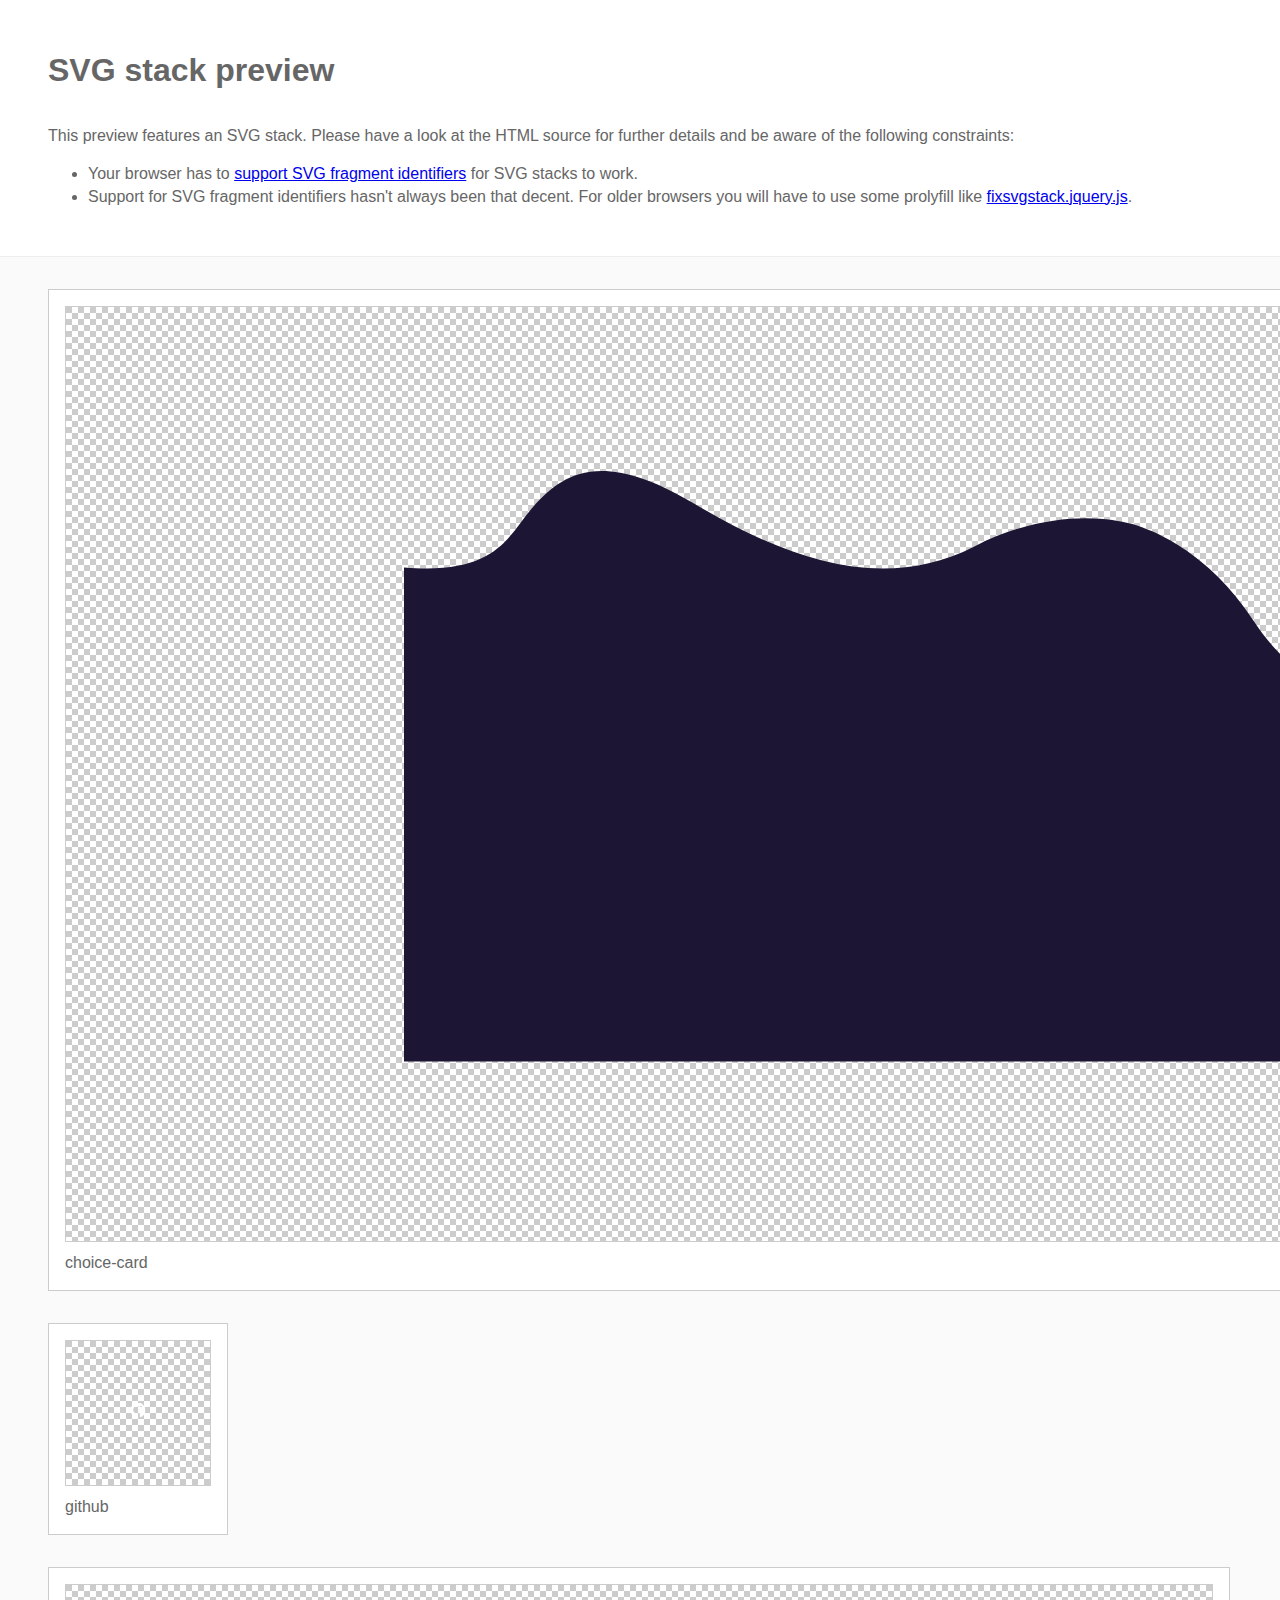
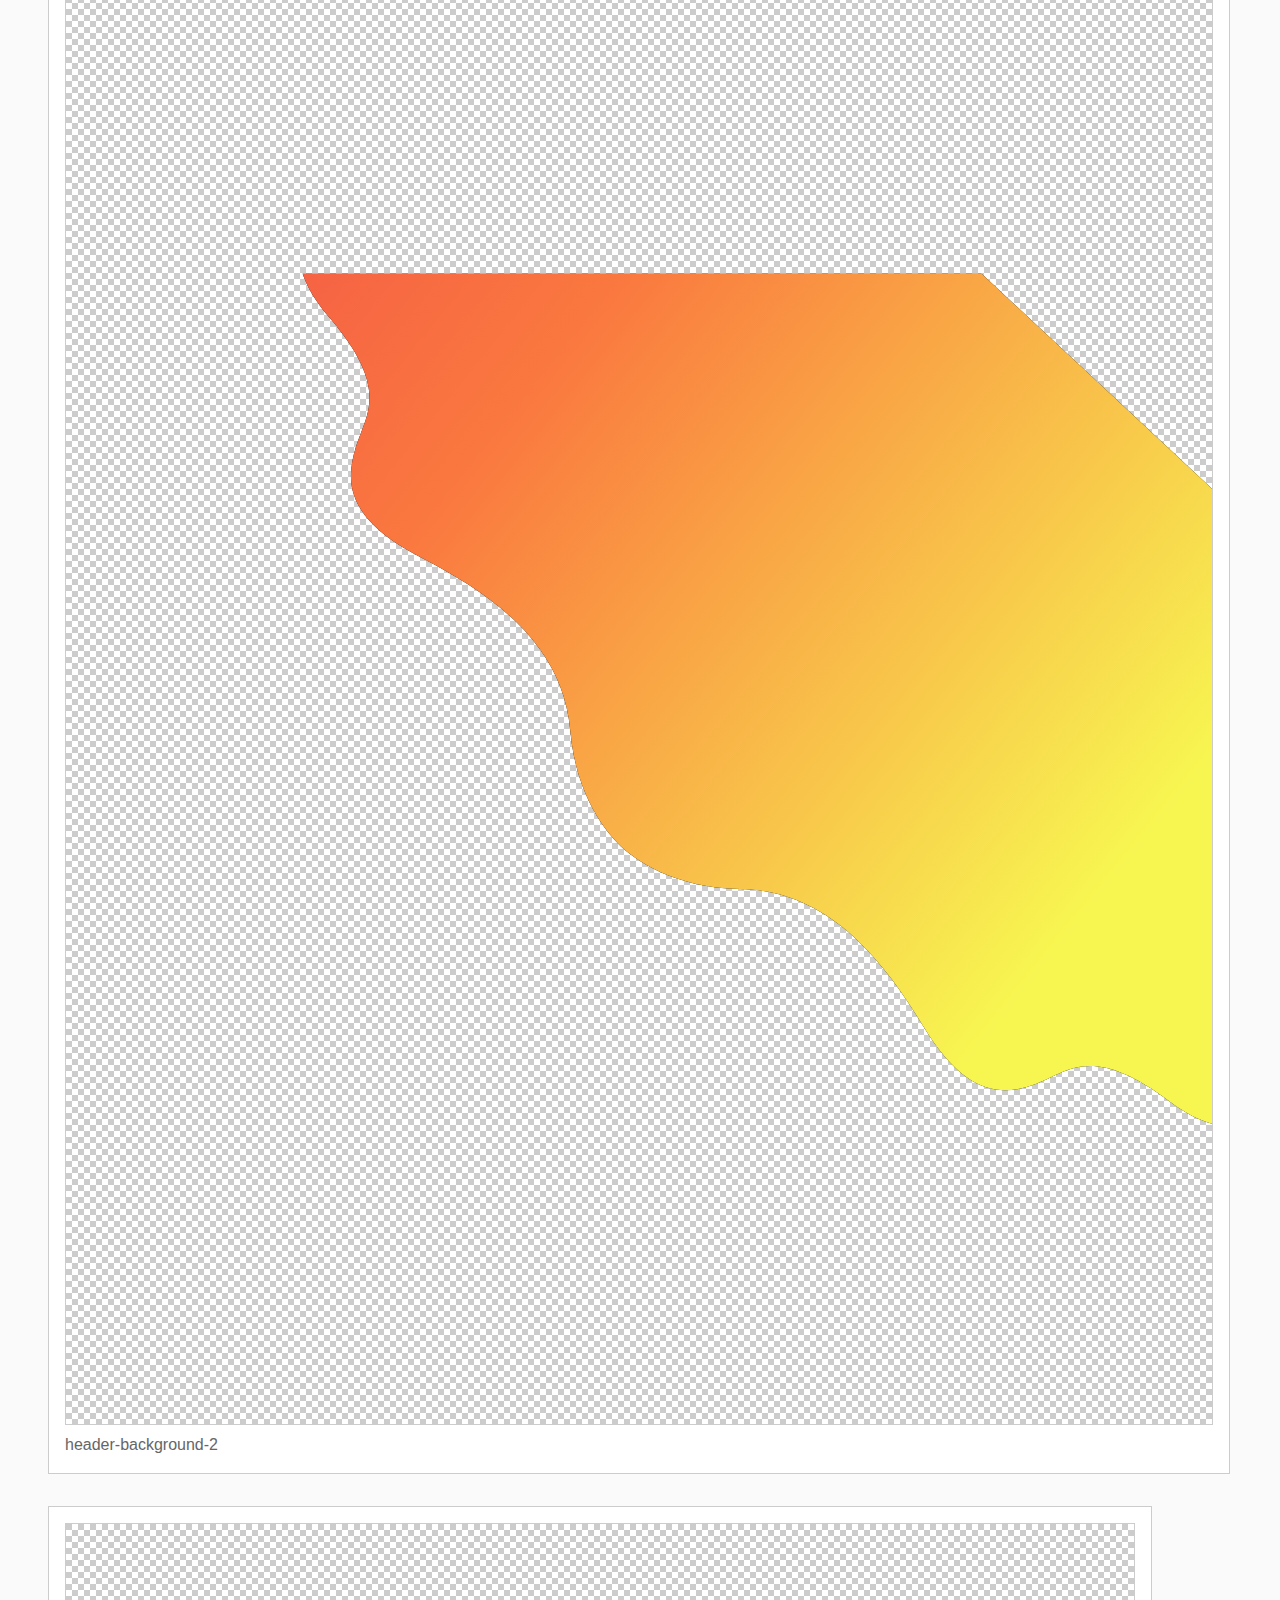
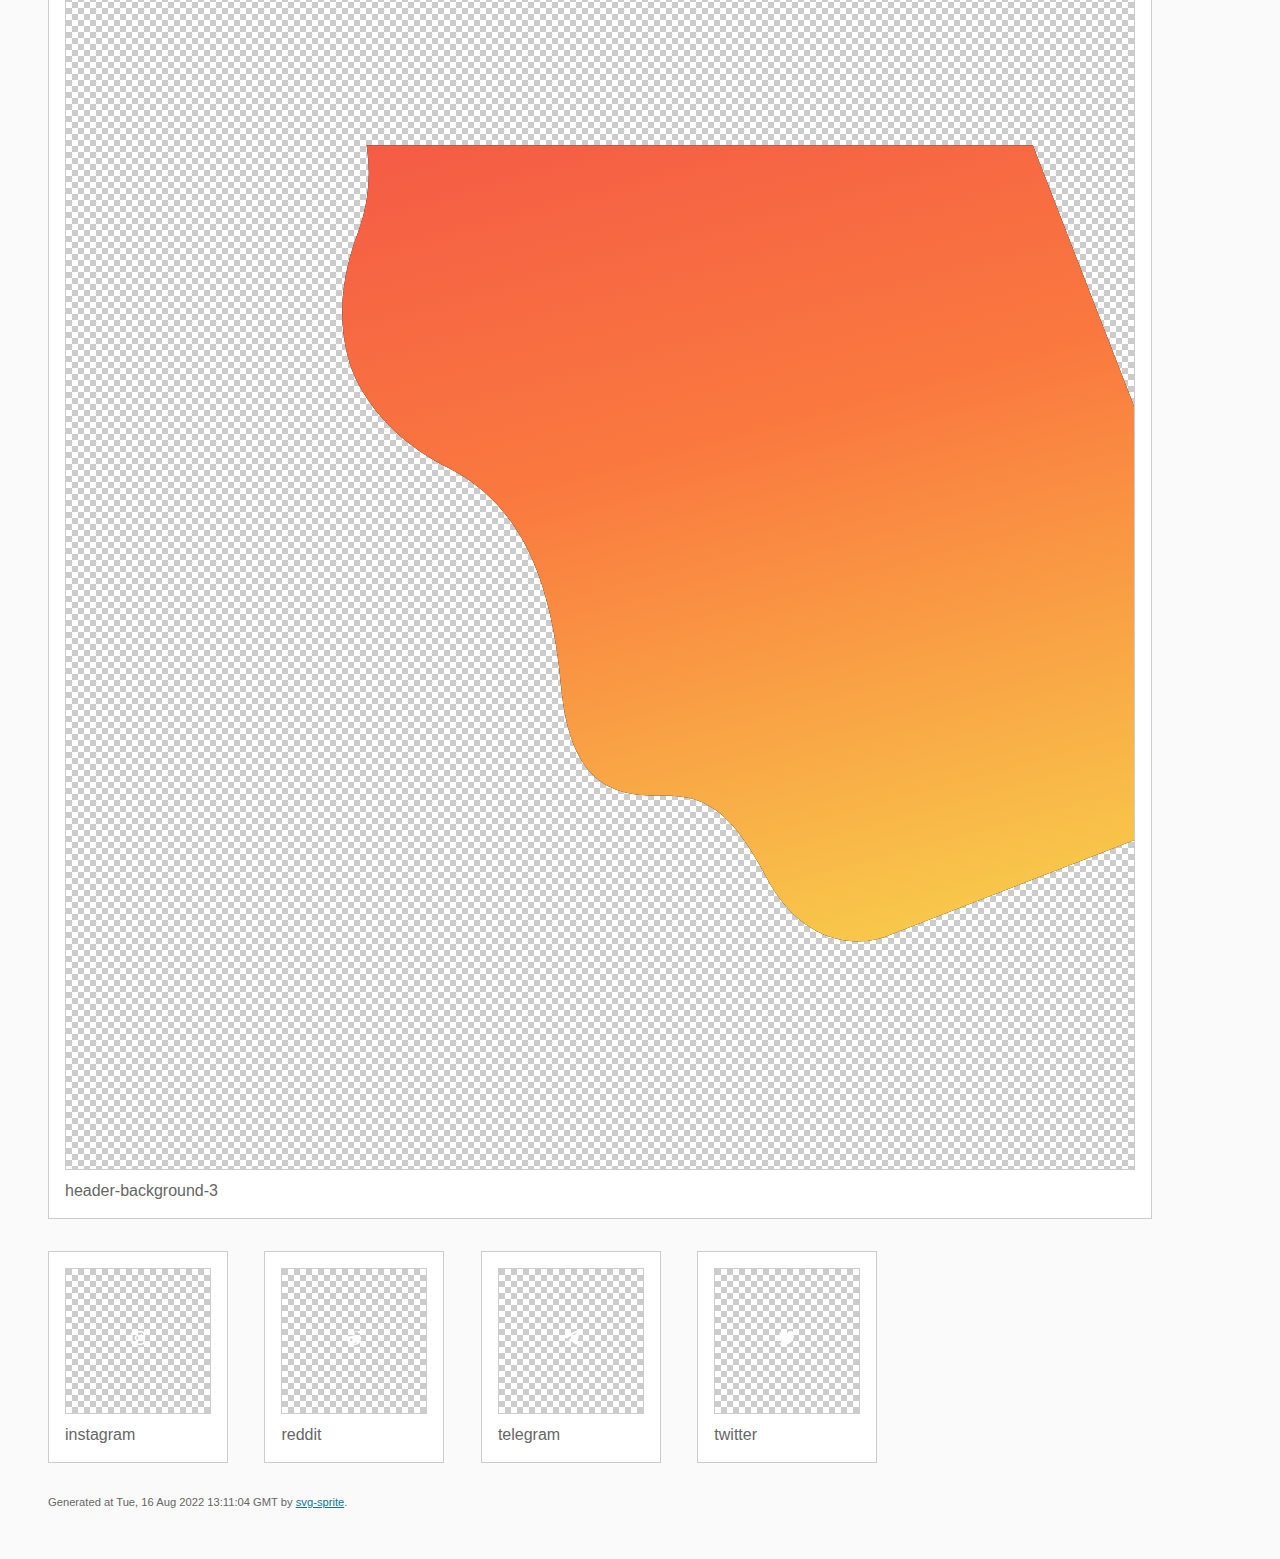
==== img/stack/sprite.stack.html @ 480faee2 "Add files via upload" ====
<!DOCTYPE html>
<html lang="en" xmlns="http://www.w3.org/1999/xhtml">
	<head>
		<meta charset="utf-8"/>
		<meta http-equiv="X-UA-Compatible" content="IE=Edge"/>
		<title>SVG stack preview | svg-sprite</title>
		<style>@charset "UTF-8";body{padding:0;margin:0;color:#666;background:#fafafa;font-family:Arial,Helvetica,sans-serif;font-size:1em;line-height:1.4}header{display:block;padding:3em 3em 2em 3em;background-color:#fff}header p{margin:2em 0 0 0}section{border-top:1px solid #eee;padding:2em 3em 0 3em}section ul{margin:0;padding:0}section li{display:inline;display:inline-block;background-color:#fff;position:relative;margin:0 2em 2em 0;vertical-align:top;border:1px solid #ccc;padding:1em 1em 3em 1em;cursor:default}.icon-box{margin:0;width:144px;height:144px;position:relative;background:#ccc url("[data-uri]") top left repeat;border:1px solid #ccc;display:table-cell;vertical-align:middle;text-align:center}.icon{display:inline;display:inline-block}h1{margin-top:0}h2{margin:0;padding:0;font-size:1em;font-weight:normal;white-space:nowrap;overflow:hidden;text-overflow:ellipsis;position:absolute;left:1em;right:1em;bottom:1em}footer{display:block;margin:0;padding:0 3em 3em 3em}footer p{margin:0;font-size:.7em}footer a{color:#0f7595;margin-left:0}</style>

<!--

Sprite shape dimensions
====================================================================================================
You will need to set the sprite shape dimensions via CSS when you use them as stack SVGs, otherwise
they would become a huge 100% in size. You may use the following dimension classes for doing so.
They might well be outsourced to an external stylesheet of course.

-->

<style type="text/css">
	.svg-choice-card-dims { width: 1920px; height: 928px; }
	.svg-github-dims { width: 20px; height: 20px; }
	.svg-header-background-2-dims { width: 1146px; height: 1432px; }
	.svg-header-background-3-dims { width: 1068px; height: 1239px; }
	.svg-instagram-dims { width: 20px; height: 20px; }
	.svg-reddit-dims { width: 20px; height: 20px; }
	.svg-telegram-dims { width: 20px; height: 17px; }
	.svg-twitter-dims { width: 20px; height: 16px; }
</style>

<!--
====================================================================================================
-->

	</head>
	<body>
		<header>
			<h1>SVG stack preview</h1>
			<p>This preview features an SVG stack. Please have a look at the HTML source for further details and be aware of the following constraints:</p>
			<ul>
				<li>Your browser has to <a href="http://caniuse.com/#feat=svg-fragment" target="_blank" rel="noopener noreferrer">support SVG fragment identifiers</a> for SVG stacks to work.</li>
				<li>Support for SVG fragment identifiers hasn't always been that decent. For older browsers you will have to use some prolyfill like <a href="https://github.com/preciousforever/SVG-Stacker/blob/master/fixsvgstack.jquery.js" target="_blank" rel="noopener noreferrer">fixsvgstack.jquery.js</a>.</li>
			</ul>
		</header>
		<section>

<!--

SVG stack
====================================================================================================
These SVG images make use of fragment identifiers (IDs) to reference certain portions of the
external sprite. By default, all shapes inside the sprite are hidden by CSS. The `:target` pseudo
selector is used to show the very shape that is referenced by the fragment identifier.

-->

			<ul>

				<li title="choice-card">
					<div class="icon-box">

						<!-- choice-card -->
						<img src="../icons/icons.svg#choice-card" class="svg-choice-card-dims" alt="choice-card"/>

					</div>
					<h2>choice-card</h2>
				</li>
				<li title="github">
					<div class="icon-box">

						<!-- github -->
						<img src="../icons/icons.svg#github" class="svg-github-dims" alt="github"/>

					</div>
					<h2>github</h2>
				</li>
				<li title="header-background-2">
					<div class="icon-box">

						<!-- header-background-2 -->
						<img src="../icons/icons.svg#header-background-2" class="svg-header-background-2-dims" alt="header-background-2"/>

					</div>
					<h2>header-background-2</h2>
				</li>
				<li title="header-background-3">
					<div class="icon-box">

						<!-- header-background-3 -->
						<img src="../icons/icons.svg#header-background-3" class="svg-header-background-3-dims" alt="header-background-3"/>

					</div>
					<h2>header-background-3</h2>
				</li>
				<li title="instagram">
					<div class="icon-box">

						<!-- instagram -->
						<img src="../icons/icons.svg#instagram" class="svg-instagram-dims" alt="instagram"/>

					</div>
					<h2>instagram</h2>
				</li>
				<li title="reddit">
					<div class="icon-box">

						<!-- reddit -->
						<img src="../icons/icons.svg#reddit" class="svg-reddit-dims" alt="reddit"/>

					</div>
					<h2>reddit</h2>
				</li>
				<li title="telegram">
					<div class="icon-box">

						<!-- telegram -->
						<img src="../icons/icons.svg#telegram" class="svg-telegram-dims" alt="telegram"/>

					</div>
					<h2>telegram</h2>
				</li>
				<li title="twitter">
					<div class="icon-box">

						<!-- twitter -->
						<img src="../icons/icons.svg#twitter" class="svg-twitter-dims" alt="twitter"/>

					</div>
					<h2>twitter</h2>
				</li>
			</ul>

<!--
====================================================================================================
-->

		</section>
		<footer>
			<p>Generated at Tue, 16 Aug 2022 13:11:04 GMT by <a href="https://github.com/svg-sprite/svg-sprite" target="_blank" rel="noopener noreferrer">svg-sprite</a>.</p>
		</footer>
	</body>
</html>
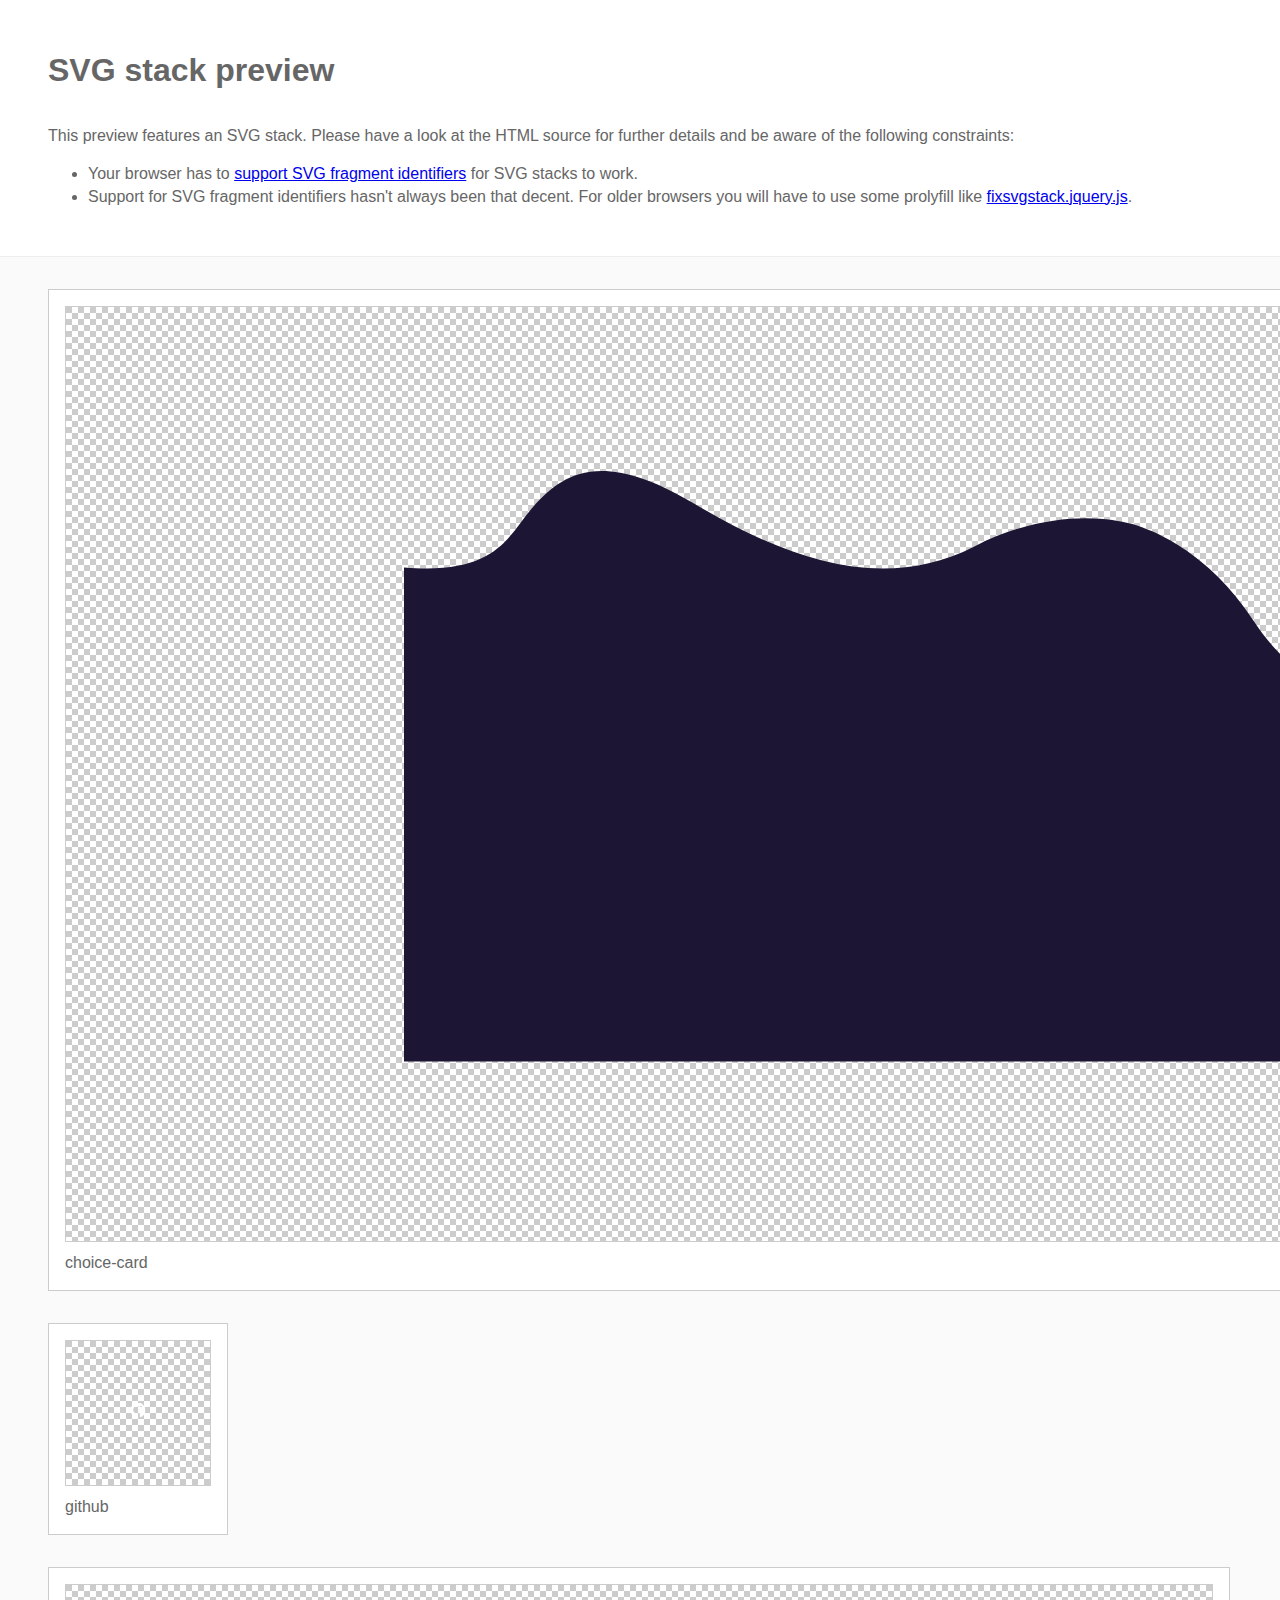
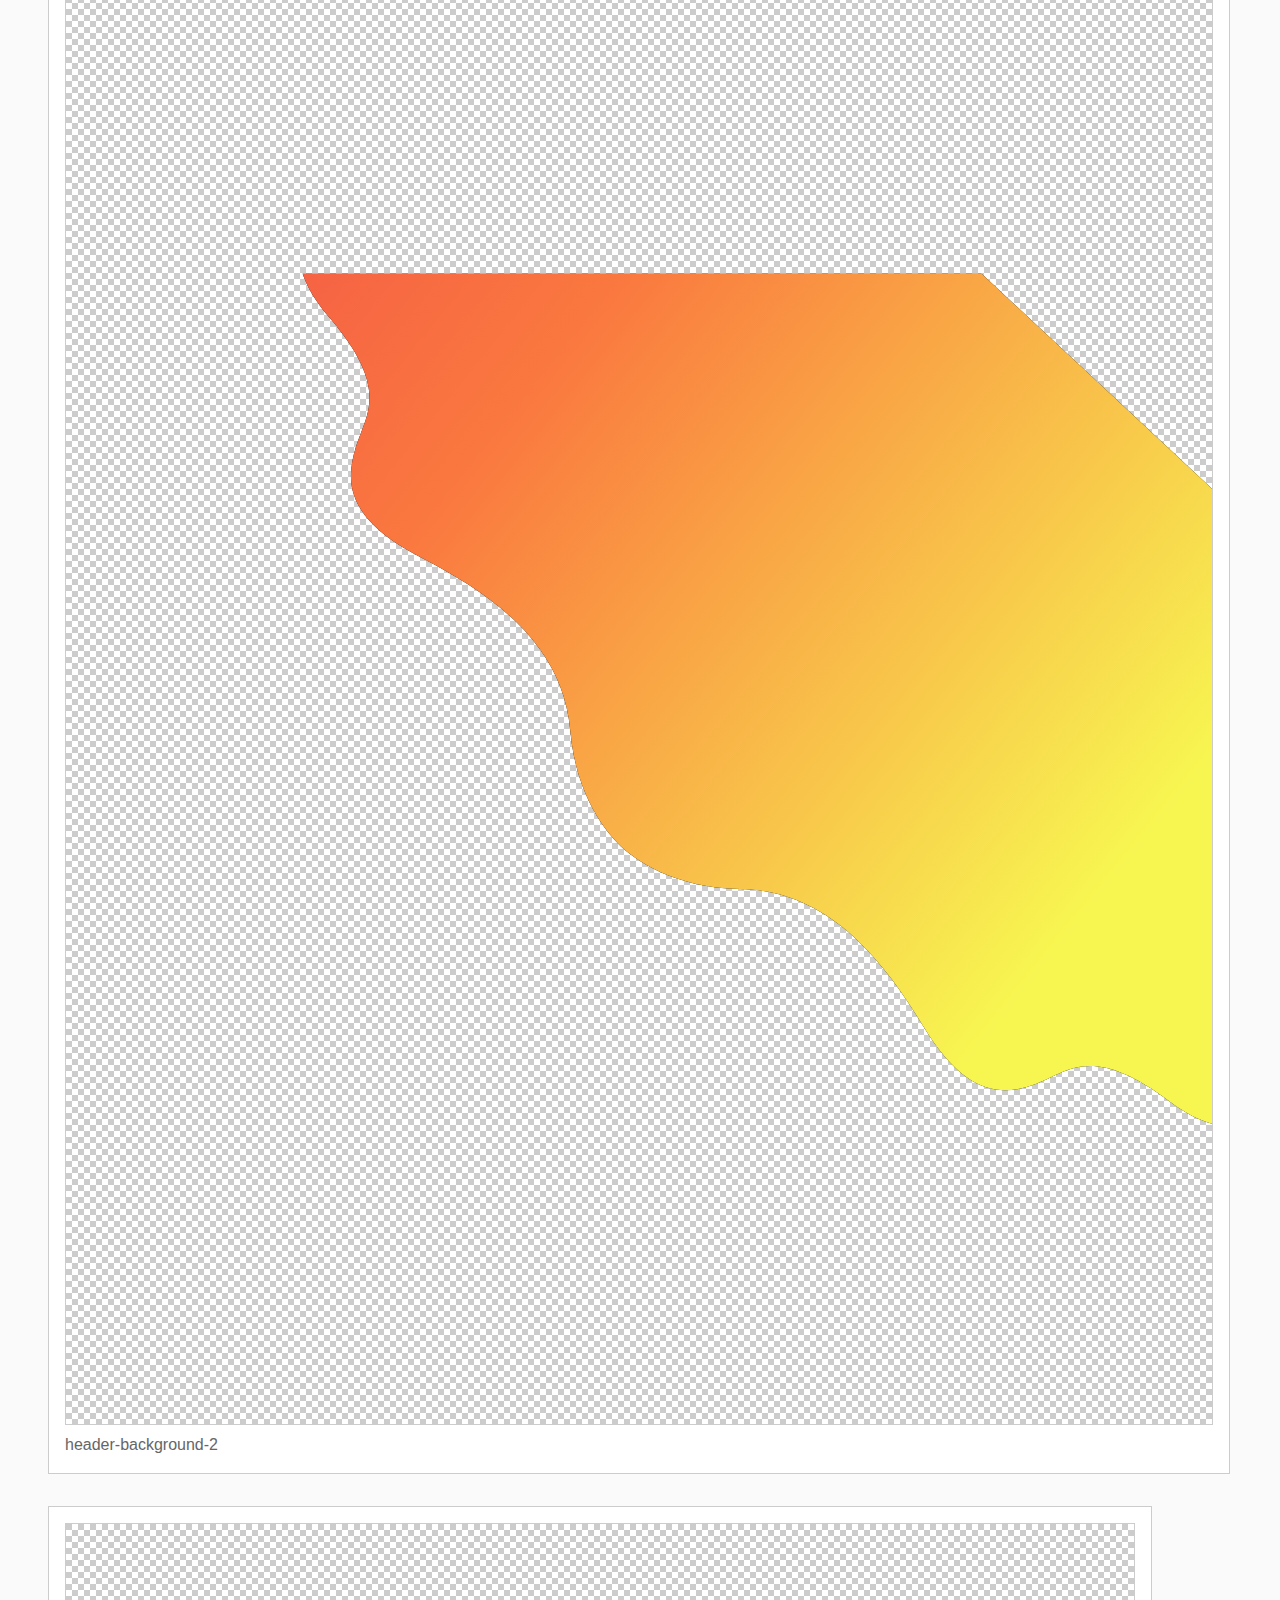
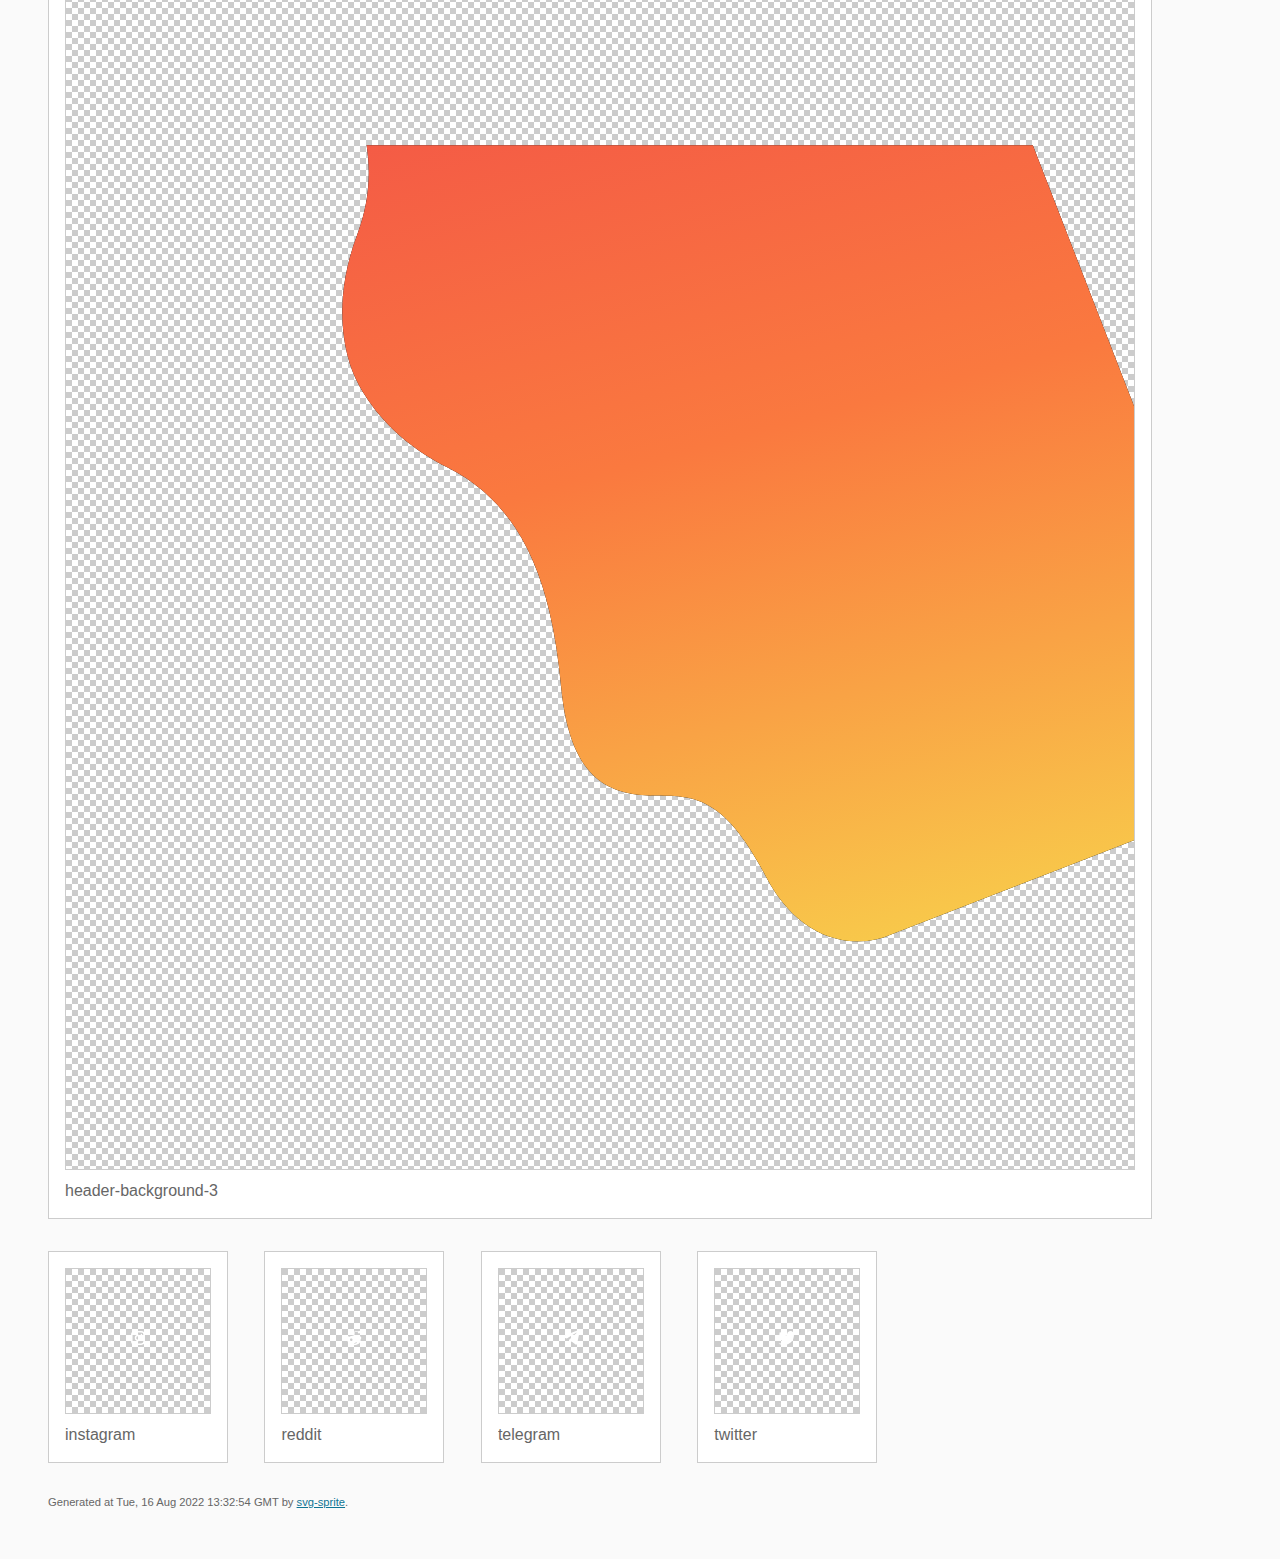
==== commit 8c9466ab: "Add files via upload" ====
--- a/img/stack/sprite.stack.html
+++ b/img/stack/sprite.stack.html
@@ -135,7 +135,7 @@
 
 		</section>
 		<footer>
-			<p>Generated at Tue, 16 Aug 2022 13:11:04 GMT by <a href="https://github.com/svg-sprite/svg-sprite" target="_blank" rel="noopener noreferrer">svg-sprite</a>.</p>
+			<p>Generated at Tue, 16 Aug 2022 13:32:54 GMT by <a href="https://github.com/svg-sprite/svg-sprite" target="_blank" rel="noopener noreferrer">svg-sprite</a>.</p>
 		</footer>
 	</body>
 </html>
